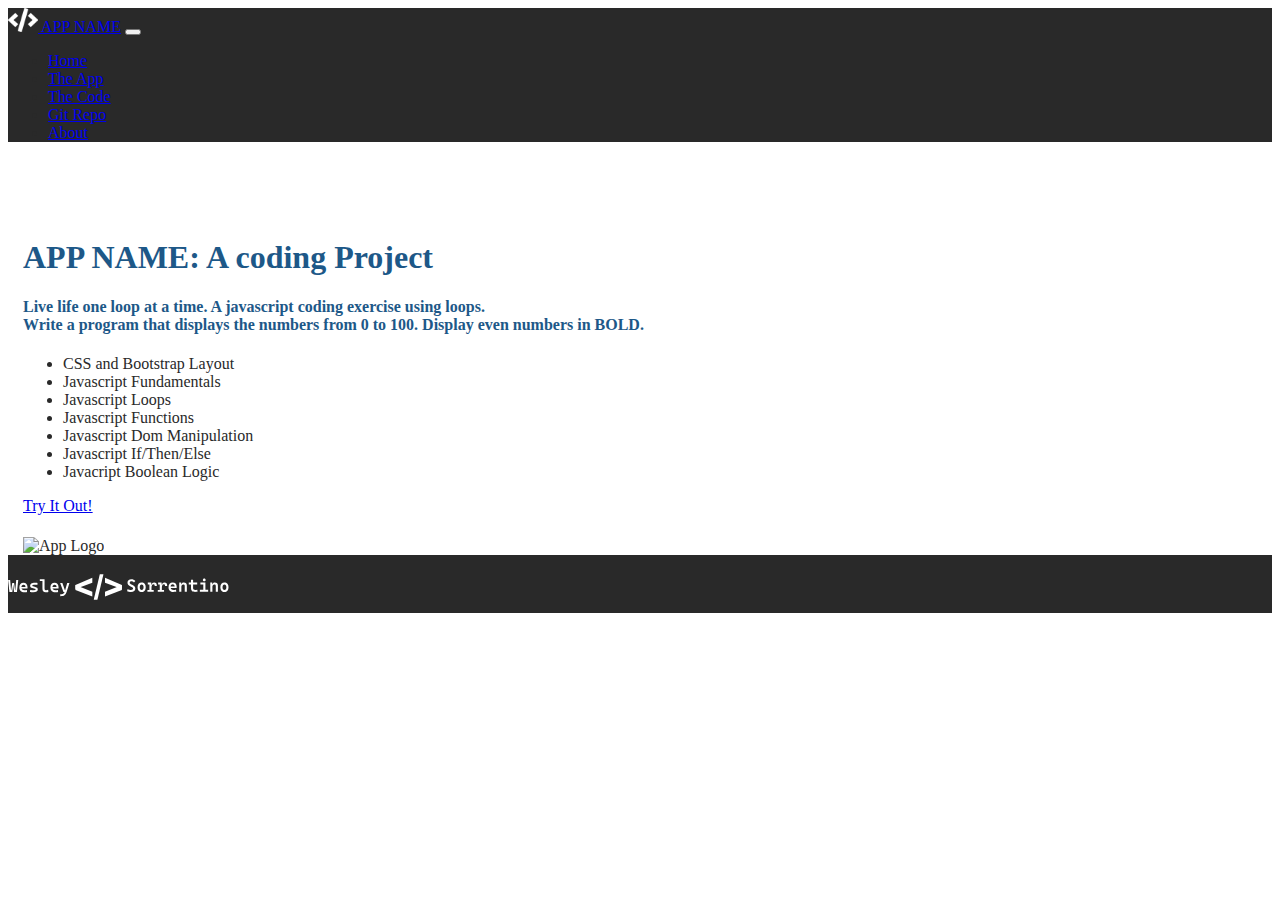
==== index.html @ 5a8638f4 "Initial commit" ====
<!doctype html>
<html lang="en" class="h-100">

<head>
    <title>App Name: A Coding Project by Wesley Sorrentino</title>
    <!-- Required meta tags -->
    <meta charset="utf-8">
    <meta name="viewport" content="width=device-width, initial-scale=1, shrink-to-fit=no">

    <!-- Bootstrap CSS -->
    <link href="https://cdn.jsdelivr.net/npm/bootstrap@5.0.2/dist/css/bootstrap.min.css" rel="stylesheet"
        integrity="sha384-EVSTQN3/azprG1Anm3QDgpJLIm9Nao0Yz1ztcQTwFspd3yD65VohhpuuCOmLASjC" crossorigin="anonymous">
    <script src="https://kit.fontawesome.com/5db21ba9c6.js" crossorigin="anonymous"></script>
    <link rel="stylesheet" href="CSS/site.css">

</head>

<body class="d-flex flex-column h-100">

<nav class="navbar navbar-expand-md navbar-dark fixed-top bg-dark">
    <div class="container-fluid">
        <a class="navbar-brand" href="index.html"><img src="Img/code-solid.png" class="d-inline-block align-text-top" width="30" height="24"> APP NAME</a>
        <button class="navbar-toggler" type="button" data-bs-toggle="collapse" data-bs-target="#navbarCollapse"
            aria-controls="navbarCollapse" aria-expanded="false" aria-label="Toggle navigation">
            <span class="navbar-toggler-icon"></span>
        </button>
        <div class="collapse navbar-collapse" id="navbarCollapse">
            <ul class="navbar-nav me-auto mb-2 mb-md-0">
                <li class="nav-item">
                    <a class="nav-link active" aria-current="page" href="index.html">Home</a>
                </li>
                <li class="nav-item">
                    <a class="nav-link" href="app.html">The App</a>
                </li>
                <li class="nav-item">
                    <a class="nav-link" href="code.html">The Code</a>
                </li>
                <li class="nav-item">
                    <a class="nav-link" target="_blank" href="#">Git Repo</a>
                </li>
                <li class="nav-item">
                    <a class="nav-link" target="_blank" href="https://wesleysorrentino.github.io/">About</a>
                </li>
            </ul>
        </div>
    </div>
</nav>

<main class="flex-shrink-0">
    <div class="container col-xxl-8 px-4 py-5">
        <div class="row g-5 py-5 row-cols-1 row-cols-lg-2">
            <div class="col order-last order-lg-first">
                <h1 class="display-5 fw-bold 1h-1 mb-3">APP NAME: A coding Project</h1>
                <h4 class="lead">Live life one loop at a time. A javascript coding exercise using loops.<br>Write a program that displays the numbers from 0 to 100. Display even numbers in <strong>BOLD</strong>.</h4>
                <ul class="fa-ul pt-2 checklist">
                    <li><span class="fa-li"><i class="fas fa-check-square"></i></span>CSS and Bootstrap Layout</li>
                    <li><span class="fa-li"><i class="fas fa-check-square"></i></span>Javascript Fundamentals</li>
                    <li><span class="fa-li"><i class="fas fa-check-square"></i></span>Javascript Loops</li>
                    <li><span class="fa-li"><i class="fas fa-check-square"></i></span>Javascript Functions</li>
                    <li><span class="fa-li"><i class="fas fa-check-square"></i></span>Javascript Dom Manipulation</li>
                    <li><span class="fa-li"><i class="fas fa-check-square"></i></span>Javascript If/Then/Else</li>
                    <li><span class="fa-li"><i class="fas fa-check-square"></i></span>Javacript Boolean Logic</li>
                </ul>
                <div>
                    <a type="button" class="btn btn-outline-dark btn-lg px-4 me-md-2" href="app.html">Try It Out!</a>
                </div>
                <h5 class="fw-bold mt-5">
                    <div class="d-flex">
                        <div class="row">
                            <div class="col"><i class="fab fa-js-square fa-3x jsicon"></i></div>                            
                            <div class="col"><i class="fab fa-bootstrap fa-3x bsicon"></i></div>                            
                            <div class="col"><i class="fab fa-html5 fa-3x html5icon"></i></div>                            
                            <div class="col"><i class="fab fa-css3-alt fa-3x css3icon"></i></div>                            
                        </div>
                    </div>
                </h5>
            </div>
            <div class="col">
                <img src="img/Hundo.svg" class="img-fluid center-block d-block mx-auto" alt="App Logo" width="700" height="500">
            </div>
        </div>
    </div>
</main>
    <footer class="footer mt-auto py-3">
        <div class="container-fluid text-center">
            <div class="row row-cols-1 row-cols-lg-3 gy-2">
                <div class="col order-last order-lg-first text-light">
                    <div class="text-muted"><span class="text-muted">&copy;2021</span> Wesley Sorrentino | wes.james17@gmail.com</div>
                </div>
                <div class="col d-flex align-items-center justify-content-start justify-content-lg-center">
                    <img src="Img/NameWhite.svg" alt="Wesley Sorrentino Logo" height="36">
                </div>
                <div class="col d-flex align-items-center justify-content-start justify-content-lg-end">
                    <div class="row">
                        <div class="col social"><a href="https://www.linkedin.com/in/wesley-sorrentino-863822179/" target="_blank"><i class="fab fa-linkedin fa-2x"></i></a></div>
                        <div class="col social"><a href="https://github.com/WesleySorrentino" target="_blank"><i class="fab fa-github fa-2x"></i></a></div>
                        <div class="col social"><a href="https://twitter.com/WesSorrentino" target="_blank"><i class="fab fa-twitter fa-2x"></i></a></div>
                    </div>
                </div>
            </div>
        </div>
    </footer>
    <!-- Bootstrap JS -->
    <script src="https://cdn.jsdelivr.net/npm/@popperjs/core@2.9.2/dist/umd/popper.min.js"
        integrity="sha384-IQsoLXl5PILFhosVNubq5LC7Qb9DXgDA9i+tQ8Zj3iwWAwPtgFTxbJ8NT4GN1R8p" crossorigin="anonymous">
    </script>
    <script src="https://cdn.jsdelivr.net/npm/bootstrap@5.0.2/dist/js/bootstrap.min.js"
        integrity="sha384-cVKIPhGWiC2Al4u+LWgxfKTRIcfu0JTxR+EQDz/bgldoEyl4H0zUF0QKbrJ0EcQF" crossorigin="anonymous">
    </script>
</body>

</html>
---- CSS/site.css ----
:root {
    --primary-color: #1d5888;
    --secondary-color: #43DDE0;
    --dark-color: #292929;
    --white-color: #dff3e4
}

body {
    color: var(--dark-color);
}

nav {
    background-color: var(--dark-color);
}

footer {
    background-color: var(--dark-color);
}

h1,h2,h3,h4,h5,h6 {
    color: var(--primary-color);
}

footer {
    padding-right: 1rem;
}

footer .social>a {
    color: var(--white-color);
    opacity: .75;
}

footer .social>a:hover {
    opacity: 0.9;
    color: var(--secondary-color);
}

.bsicon {
    color: purple;
}

.jsicon {
    color: rgb(226, 211, 4);
}

.html5icon {
    color: orangered;
}

.css3icon {
    color: rgb(11,82,214)

}

.checklist >li i {
    color: var(--secondary-color);
}

code[class*="language-"],
        pre[class*="language-"] {
            white-space: pre-wrap;
            word-break: break-all;
            word-wrap: break-word;
        }

main>.container {
    padding: 60px 15px 0;
}
.sticky-nav {
    position: fixed;
    left: 0;
    bottom: 0;
    width: 100% ;
}
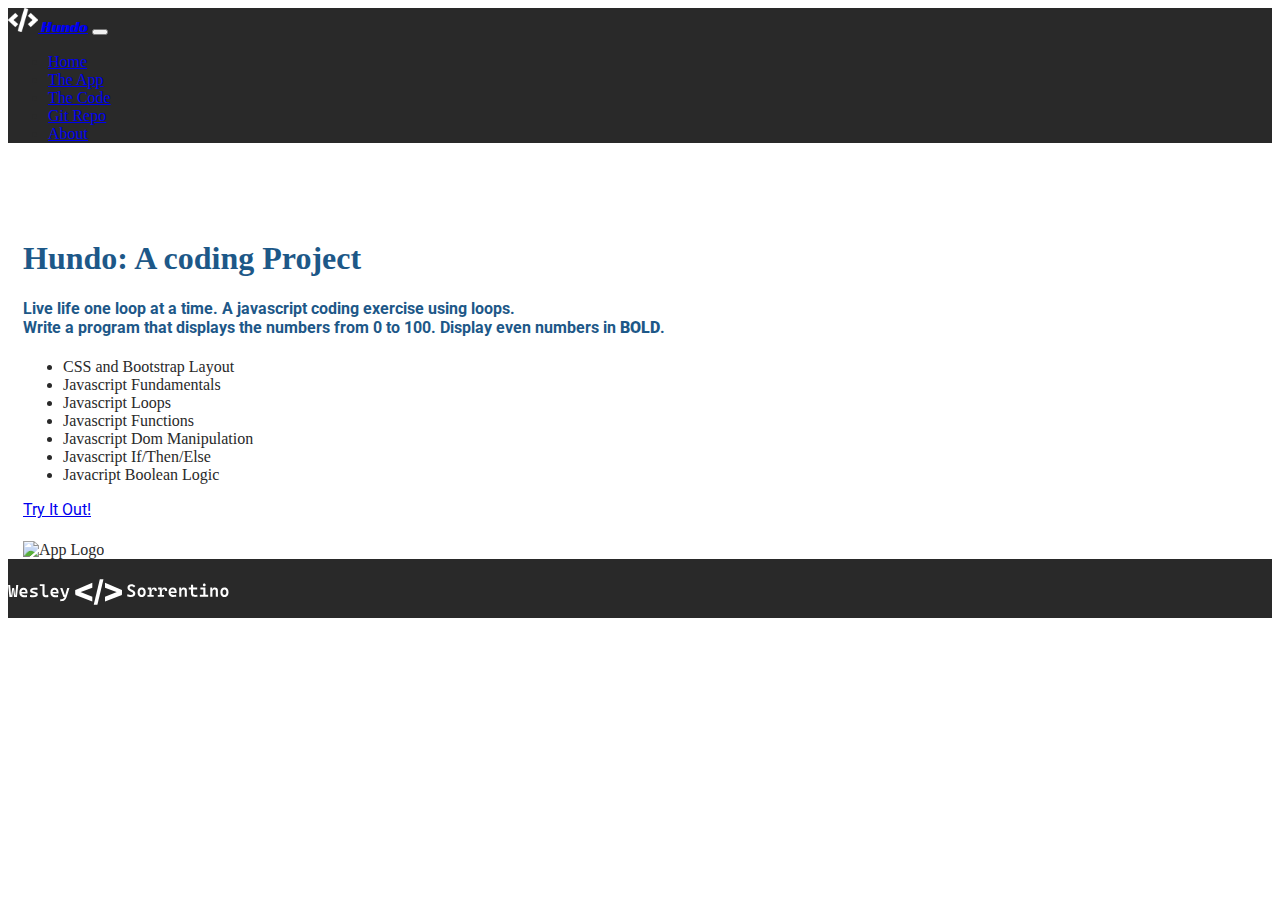
==== commit c35e5b1a: "Intial Commit" ====
--- a/index.html
+++ b/index.html
@@ -2,7 +2,7 @@
 <html lang="en" class="h-100">
 
 <head>
-    <title>App Name: A Coding Project by Wesley Sorrentino</title>
+    <title>Hundo: A Coding Project by Wesley Sorrentino</title>
     <!-- Required meta tags -->
     <meta charset="utf-8">
     <meta name="viewport" content="width=device-width, initial-scale=1, shrink-to-fit=no">
@@ -11,7 +11,12 @@
     <link href="https://cdn.jsdelivr.net/npm/bootstrap@5.0.2/dist/css/bootstrap.min.css" rel="stylesheet"
         integrity="sha384-EVSTQN3/azprG1Anm3QDgpJLIm9Nao0Yz1ztcQTwFspd3yD65VohhpuuCOmLASjC" crossorigin="anonymous">
     <script src="https://kit.fontawesome.com/5db21ba9c6.js" crossorigin="anonymous"></script>
+
     <link rel="stylesheet" href="CSS/site.css">
+
+    <link rel="preconnect" href="https://fonts.googleapis.com">
+    <link rel="preconnect" href="https://fonts.gstatic.com" crossorigin>
+    <link href="https://fonts.googleapis.com/css2?family=Racing+Sans+One&family=Roboto&display=swap" rel="stylesheet">
 
 </head>
 
@@ -19,7 +24,7 @@
 
 <nav class="navbar navbar-expand-md navbar-dark fixed-top bg-dark">
     <div class="container-fluid">
-        <a class="navbar-brand" href="index.html"><img src="Img/code-solid.png" class="d-inline-block align-text-top" width="30" height="24"> APP NAME</a>
+        <a class="navbar-brand logoFont" href="index.html"><img src="Img/code-solid.png" class="d-inline-block align-text-top" width="30" height="24"> Hundo</a>
         <button class="navbar-toggler" type="button" data-bs-toggle="collapse" data-bs-target="#navbarCollapse"
             aria-controls="navbarCollapse" aria-expanded="false" aria-label="Toggle navigation">
             <span class="navbar-toggler-icon"></span>
@@ -50,8 +55,8 @@
     <div class="container col-xxl-8 px-4 py-5">
         <div class="row g-5 py-5 row-cols-1 row-cols-lg-2">
             <div class="col order-last order-lg-first">
-                <h1 class="display-5 fw-bold 1h-1 mb-3">APP NAME: A coding Project</h1>
-                <h4 class="lead">Live life one loop at a time. A javascript coding exercise using loops.<br>Write a program that displays the numbers from 0 to 100. Display even numbers in <strong>BOLD</strong>.</h4>
+                <h1 class="display-5 fw-bold 1h-1 mb-3">Hundo: A coding Project</h1>
+                <h4 class="lead wordFont">Live life one loop at a time. A javascript coding exercise using loops.<br>Write a program that displays the numbers from 0 to 100. Display even numbers in <strong>BOLD</strong>.</h4>
                 <ul class="fa-ul pt-2 checklist">
                     <li><span class="fa-li"><i class="fas fa-check-square"></i></span>CSS and Bootstrap Layout</li>
                     <li><span class="fa-li"><i class="fas fa-check-square"></i></span>Javascript Fundamentals</li>
@@ -62,7 +67,7 @@
                     <li><span class="fa-li"><i class="fas fa-check-square"></i></span>Javacript Boolean Logic</li>
                 </ul>
                 <div>
-                    <a type="button" class="btn btn-outline-dark btn-lg px-4 me-md-2" href="app.html">Try It Out!</a>
+                    <a type="button" class="btn btn-outline-dark btn-lg px-4 me-md-2 wordFont" href="app.html">Try It Out!</a>
                 </div>
                 <h5 class="fw-bold mt-5">
                     <div class="d-flex">
@@ -85,7 +90,7 @@
         <div class="container-fluid text-center">
             <div class="row row-cols-1 row-cols-lg-3 gy-2">
                 <div class="col order-last order-lg-first text-light">
-                    <div class="text-muted"><span class="text-muted">&copy;2021</span> Wesley Sorrentino | wes.james17@gmail.com</div>
+                    <div class="text-muted"><span class="text-muted wordFont">&copy;2021</span> Wesley Sorrentino | wes.james17@gmail.com</div>
                 </div>
                 <div class="col d-flex align-items-center justify-content-start justify-content-lg-center">
                     <img src="Img/NameWhite.svg" alt="Wesley Sorrentino Logo" height="36">
--- a/CSS/site.css
+++ b/CSS/site.css
@@ -3,6 +3,22 @@
     --secondary-color: #43DDE0;
     --dark-color: #292929;
     --white-color: #dff3e4
+}
+
+.odd {
+    font-weight: 100;
+}
+
+.even {
+    font-weight: bold;
+}
+
+.logoFont {
+    font-family: 'Racing Sans One', cursive;
+}
+
+.wordFont {
+    font-family: 'Roboto', sans-serif;
 }
 
 body {
